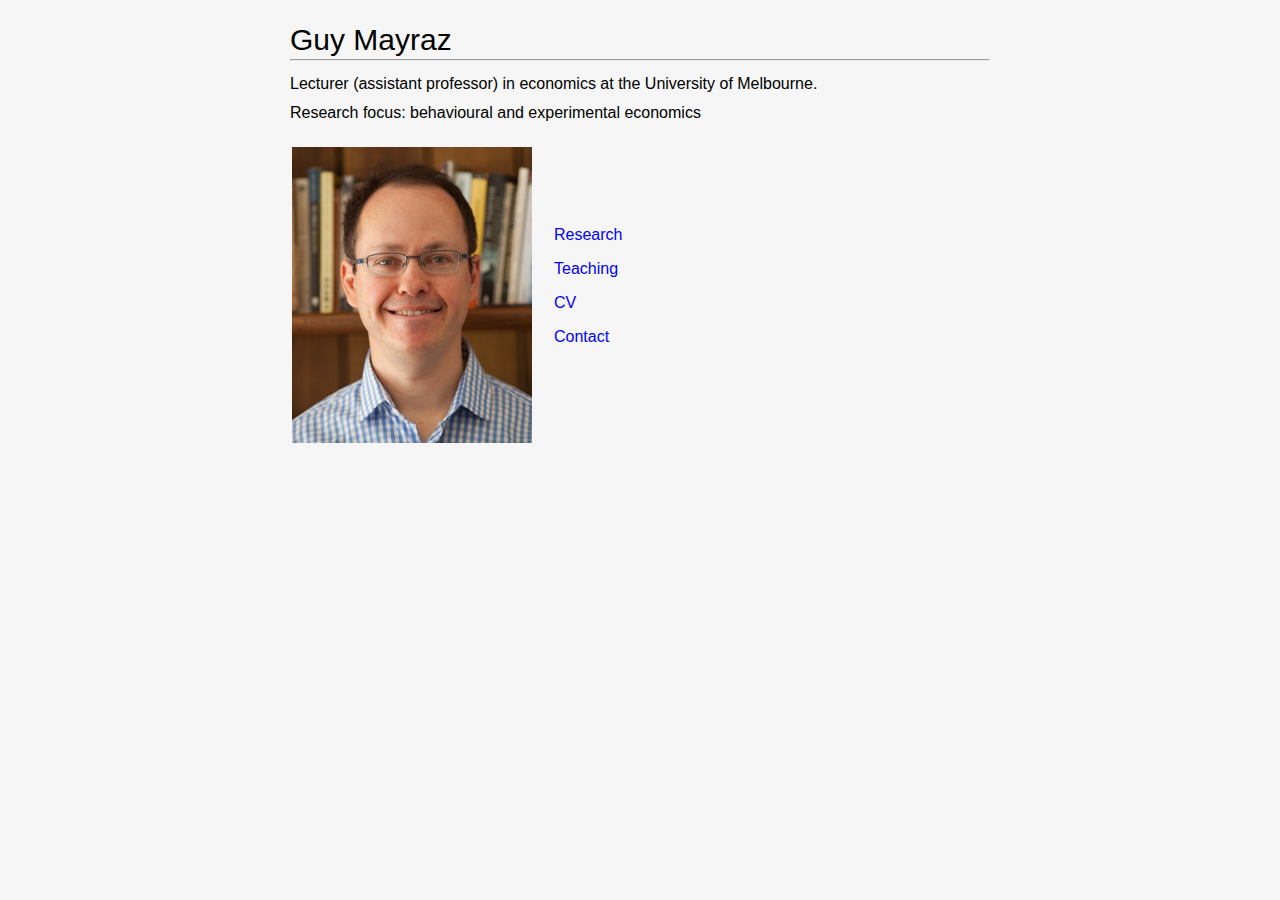
==== index.html @ 38bf0d6f "removed linked to unimelb" ====
<!DOCTYPE html>
<html>
  <head>
    <title>Guy Mayraz</title>
    <meta name="viewport" content="width=device-width, initial-scale=1">
    <meta http-equiv="Content-Type" content="text/html; charset=UTF-8">
    <link href="styles.css" rel="stylesheet" type="text/css">
    <script type="text/javascript">

      var _gaq = _gaq || [];
      _gaq.push(['_setAccount', 'UA-27396279-1']);
      _gaq.push(['_trackPageview']);

      (function() {
	  var ga = document.createElement('script'); ga.type = 'text/javascript'; ga.async = true;
	  ga.src = ('https:' == document.location.protocol ? 'https://ssl' : 'http://www') + '.google-analytics.com/ga.js';
	  var s = document.getElementsByTagName('script')[0]; s.parentNode.insertBefore(ga, s);
      })();

    </script>
  </head>

  <body>

    <div class="wrapper">
      <div class="header">
	<h1>Guy Mayraz</h1>
      </div>

      <hr>

      <div class="block">
      <p>
	Lecturer (assistant professor) in economics at the University of Melbourne.
      </p>

      <p>Research focus: behavioural and experimental economics</p>

      <table>
	<tr><td>
	    <img border="0" src="img/GuyMayraz240x296.jpg" width="240" height="296" align="left" style="margin-top:1em; flow:left">
	  </td>
	  <td>
	    <div class="sidebar">
      <p class="sidep"><a href="research.html">Research</a></p>

      <p class="sidep"><a href="teaching.html">Teaching</a></p>

      <p class="sidep">
	<a href="Guy%20Mayraz.pdf">CV</a>
      </p class="sidep">

      <p class="sidep"><a href="contact.html">Contact</a></font></p>
</div>
</td></tr></table>

</div>

<p border="0" style="margin-left:49.45pt;margin-top:15pt">

  <!-- Start of StatCounter Code -->
  <script type="text/javascript">
    var sc_project=7053641;
    var sc_invisible=1;
    var sc_security="965a764b";
  </script>

  <script type="text/javascript"
	  src="http://www.statcounter.com/counter/counter.js"></script><noscript><div
										   class="statcounter"><a title="tumblr stats"
													  href="http://statcounter.com/tumblr/" target="_blank"><img
																				  class="statcounter" src="http://c.statcounter.com/7053641/0/965a764b/1/"
																				  alt="tumblr stats" ></a></div></noscript>
  <!-- End of StatCounter Code -->
  </div>
</div>

</html>
---- styles.css ----
* {
    margin: 0;
    padding: 0;
}

html {
    font-size: 62.5%;
}

body {
    background: #f6f6f6;
    color: black;
    font-family: Helvetica, Arial, sans-serif;
    font-size: 1.6rem;
}

h1 {
    font-weight: 300;
    font-size: 3rem;
    margin-bottom: 0.2rem;
    margin-top: 1rem;
    font-family: optima, gill-sans, helvetica, sans-serif;
}

h2 { 
    font-weight: 300;
    font-size: 2.2rem;
    margin-bottom: 0.2rem;
    margin-top: .7rem;
}

h3 {
    font-weight: 300;
    font-size: 1.5rem;
}

.wrapper {
    margin: 0 auto;
    max-width: 70rem;
    padding: 1.3rem;
}

p {
    padding: 0.4rem 0rem 0.7rem;
}

img { 
    border: 0;
}

a:link {
    color: blue;
    text-decoration: none	
}

a.nolink:visited { 
    color: black;
    text-decoration: none	
}

a.nolink:link { 
    color: black;
    text-decoration: none	
			 
}

a:visited {
    color: blue;
    text-decoration: none	
}

a:hover {
    color: red;
    text-decoration: underline
}

@media (max-width: 767px) {
    .image, .text { clear: both; }
}

.sidebar {
    margin-left: 2rem;
}

.sidep {
    margin-top: .5rem;
    margin-bottom: .5rem;
}

.header {
    color: black;
    /* background-color: #555555; */
    font-weight: 200;
    font-size: 3rem;
    font-family: optima, garamond;
}

a.header:visited { 
    color: black;
    text-decoration: none	
}

a.header:link { 
    color: black;
    text-decoration: none	
			 
}

div.block {
    margin-top: 1rem;
}
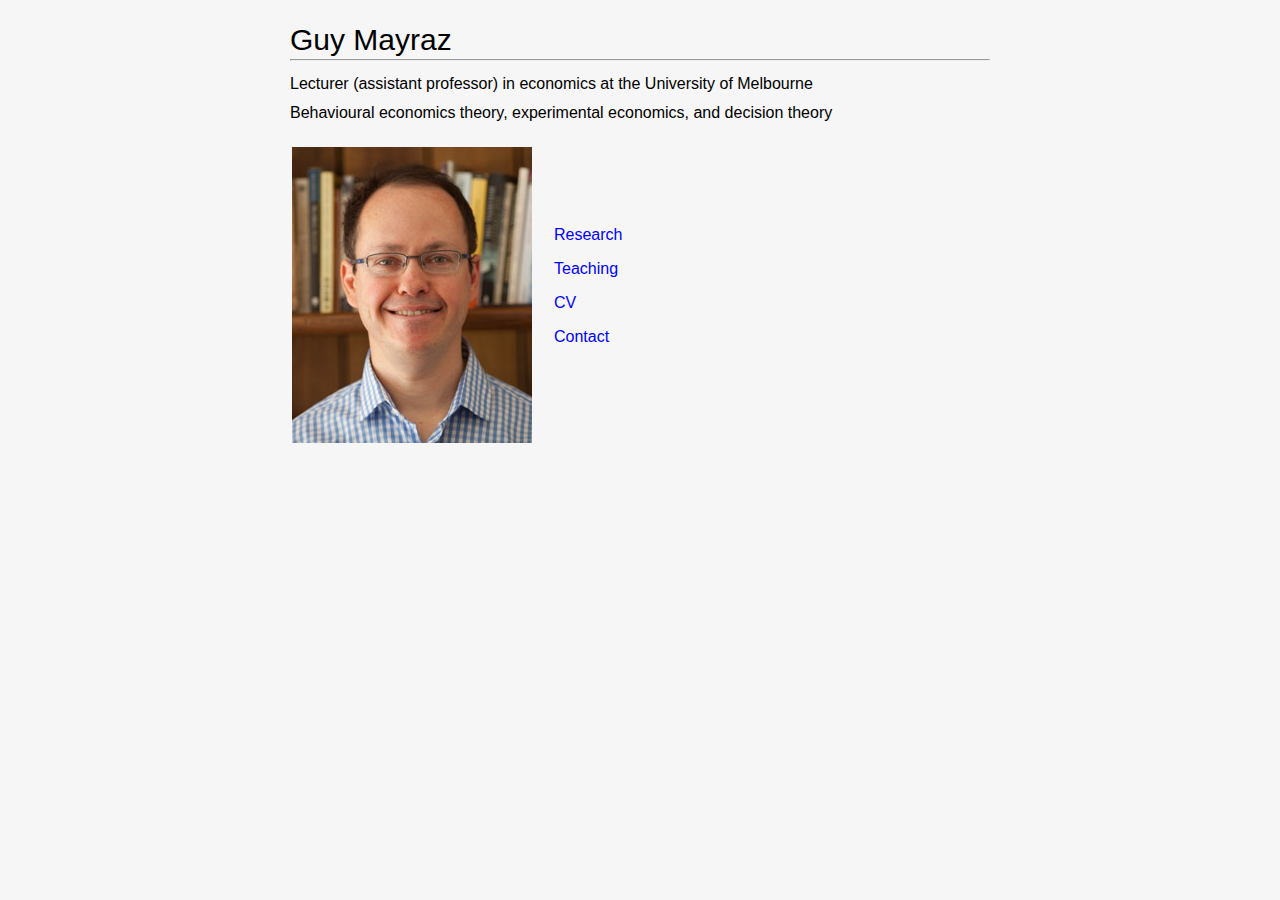
==== commit dcded276: "changed fields" ====
--- a/index.html
+++ b/index.html
@@ -31,10 +31,10 @@
 
       <div class="block">
       <p>
-	Lecturer (assistant professor) in economics at the University of Melbourne.
+	Lecturer (assistant professor) in economics at the University of Melbourne
       </p>
 
-      <p>Research focus: behavioural and experimental economics</p>
+      <p>Behavioural economics theory, experimental economics, and decision theory</p>
 
       <table>
 	<tr><td>
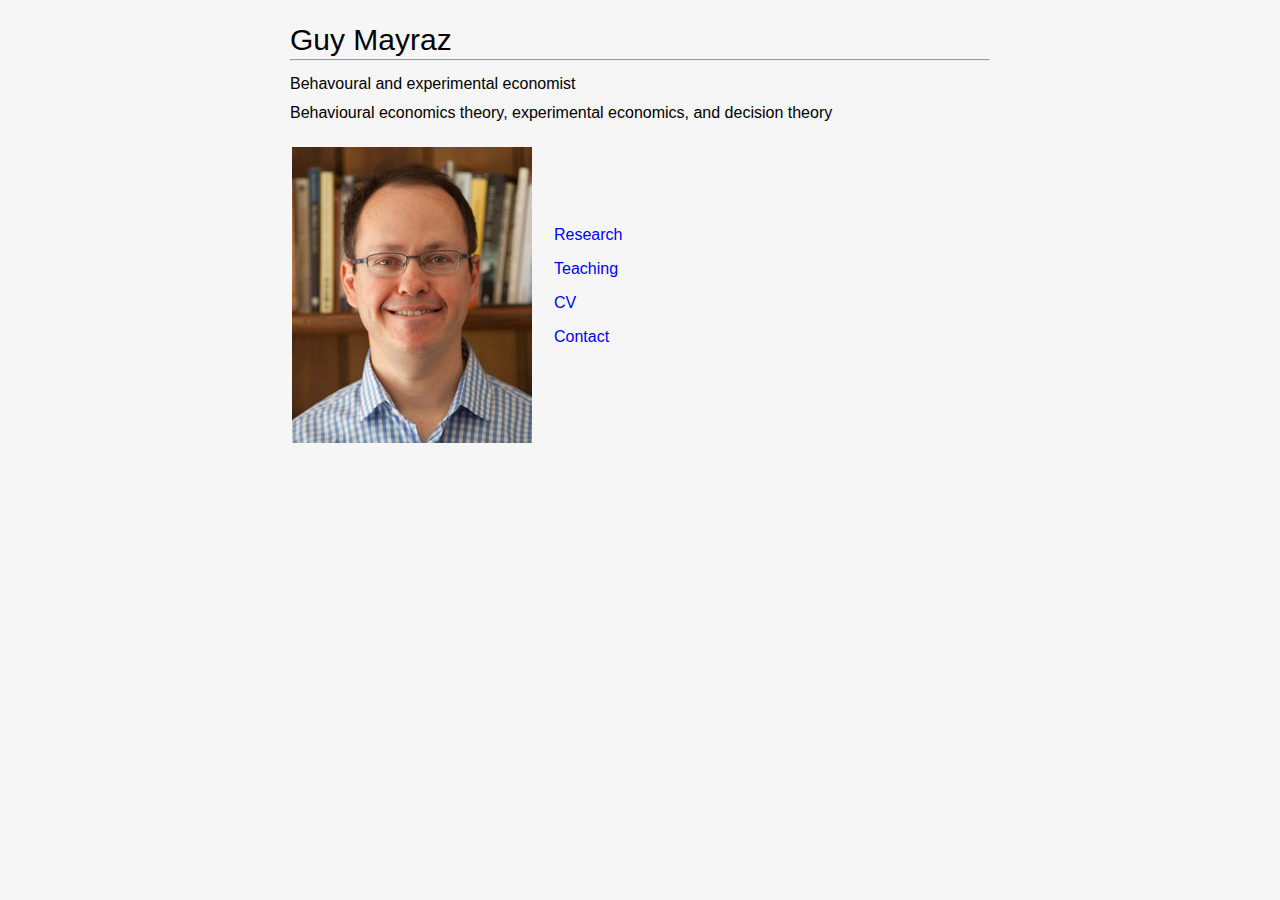
==== commit 3a73bf77: "Removed Melbourne from website." ====
--- a/index.html
+++ b/index.html
@@ -1,23 +1,32 @@
 <!DOCTYPE html>
 <html>
   <head>
+<!-- Global site tag (gtag.js) - Google Analytics -->
+<script async src="https://www.googletagmanager.com/gtag/js?id=UA-27396279-2"></script>
+<script>
+  window.dataLayer = window.dataLayer || [];
+  function gtag(){dataLayer.push(arguments);}
+  gtag('js', new Date());
+
+  gtag('config', 'UA-27396279-2');
+</script>
     <title>Guy Mayraz</title>
     <meta name="viewport" content="width=device-width, initial-scale=1">
     <meta http-equiv="Content-Type" content="text/html; charset=UTF-8">
     <link href="styles.css" rel="stylesheet" type="text/css">
-    <script type="text/javascript">
+    <!-- <script type="text/javascript"> -->
 
-      var _gaq = _gaq || [];
-      _gaq.push(['_setAccount', 'UA-27396279-1']);
-      _gaq.push(['_trackPageview']);
+    <!--   var _gaq = _gaq || []; -->
+    <!--   _gaq.push(['_setAccount', 'UA-27396279-1']); -->
+    <!--   _gaq.push(['_trackPageview']); -->
 
-      (function() {
-	  var ga = document.createElement('script'); ga.type = 'text/javascript'; ga.async = true;
-	  ga.src = ('https:' == document.location.protocol ? 'https://ssl' : 'http://www') + '.google-analytics.com/ga.js';
-	  var s = document.getElementsByTagName('script')[0]; s.parentNode.insertBefore(ga, s);
-      })();
+    <!--   (function() { -->
+    <!-- 	  var ga = document.createElement('script'); ga.type = 'text/javascript'; ga.async = true; -->
+    <!-- 	  ga.src = ('https:' == document.location.protocol ? 'https://ssl' : 'http://www') + '.google-analytics.com/ga.js'; -->
+    <!-- 	  var s = document.getElementsByTagName('script')[0]; s.parentNode.insertBefore(ga, s); -->
+    <!--   })(); -->
 
-    </script>
+    <!-- </script> -->
   </head>
 
   <body>
@@ -31,7 +40,7 @@
 
       <div class="block">
       <p>
-	Lecturer (assistant professor) in economics at the University of Melbourne
+	Behavoural and experimental economist
       </p>
 
       <p>Behavioural economics theory, experimental economics, and decision theory</p>
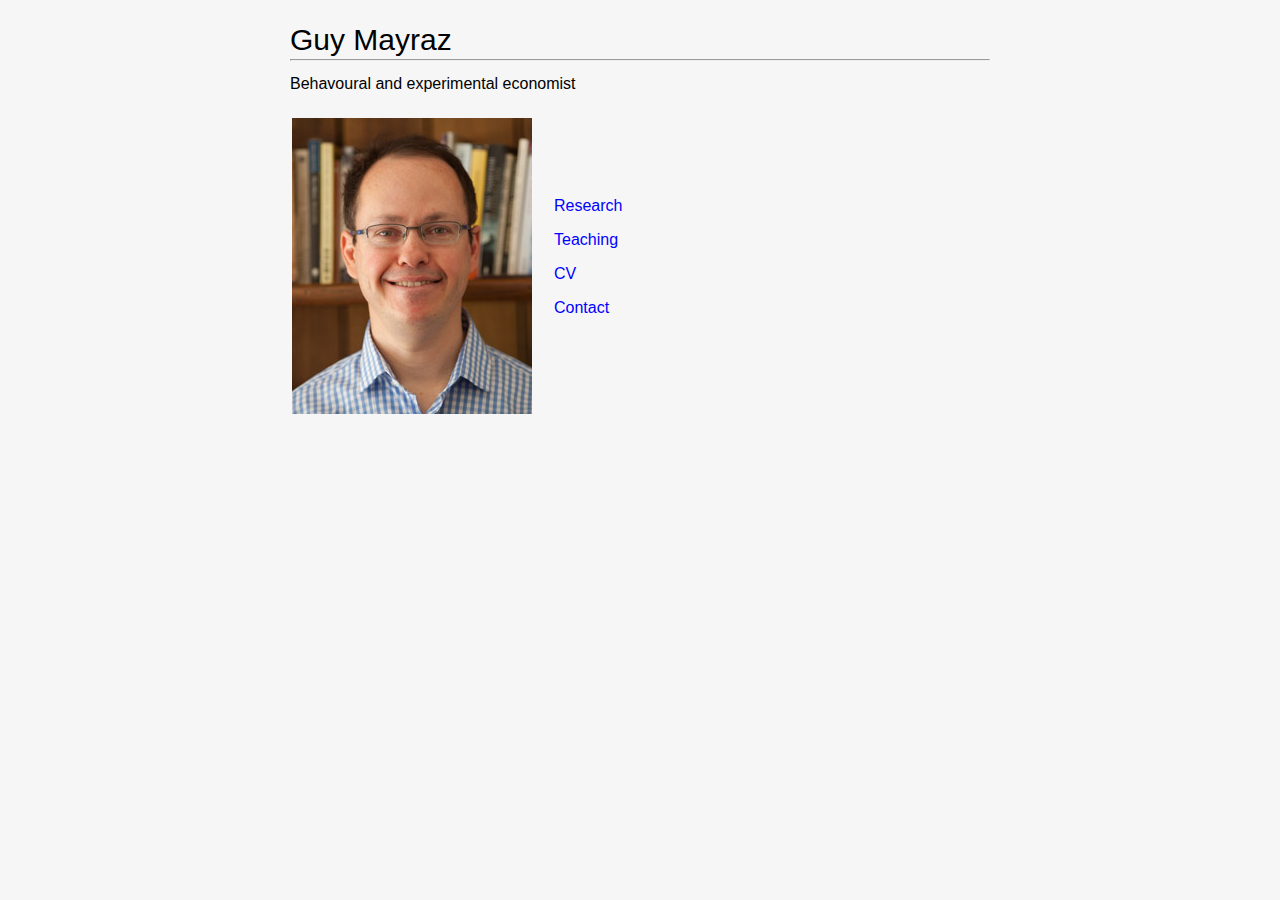
==== commit e908c3a9: "Updated position" ====
--- a/index.html
+++ b/index.html
@@ -43,8 +43,6 @@
 	Behavoural and experimental economist
       </p>
 
-      <p>Behavioural economics theory, experimental economics, and decision theory</p>
-
       <table>
 	<tr><td>
 	    <img border="0" src="img/GuyMayraz240x296.jpg" width="240" height="296" align="left" style="margin-top:1em; flow:left">
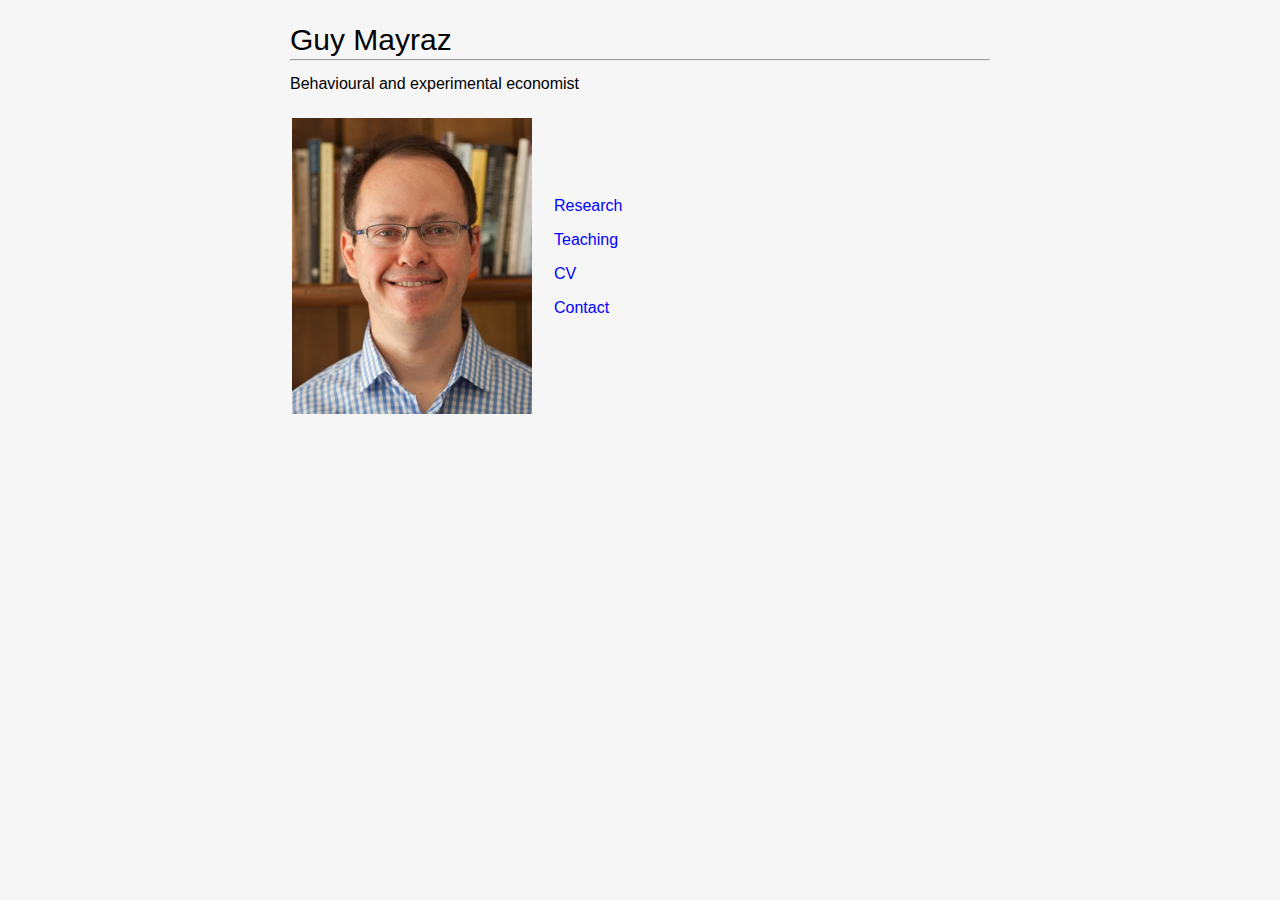
==== commit 2c8c282b: "Updated stuff" ====
--- a/index.html
+++ b/index.html
@@ -40,7 +40,7 @@
 
       <div class="block">
       <p>
-	Behavoural and experimental economist
+	Behavioural and experimental economist
       </p>
 
       <table>
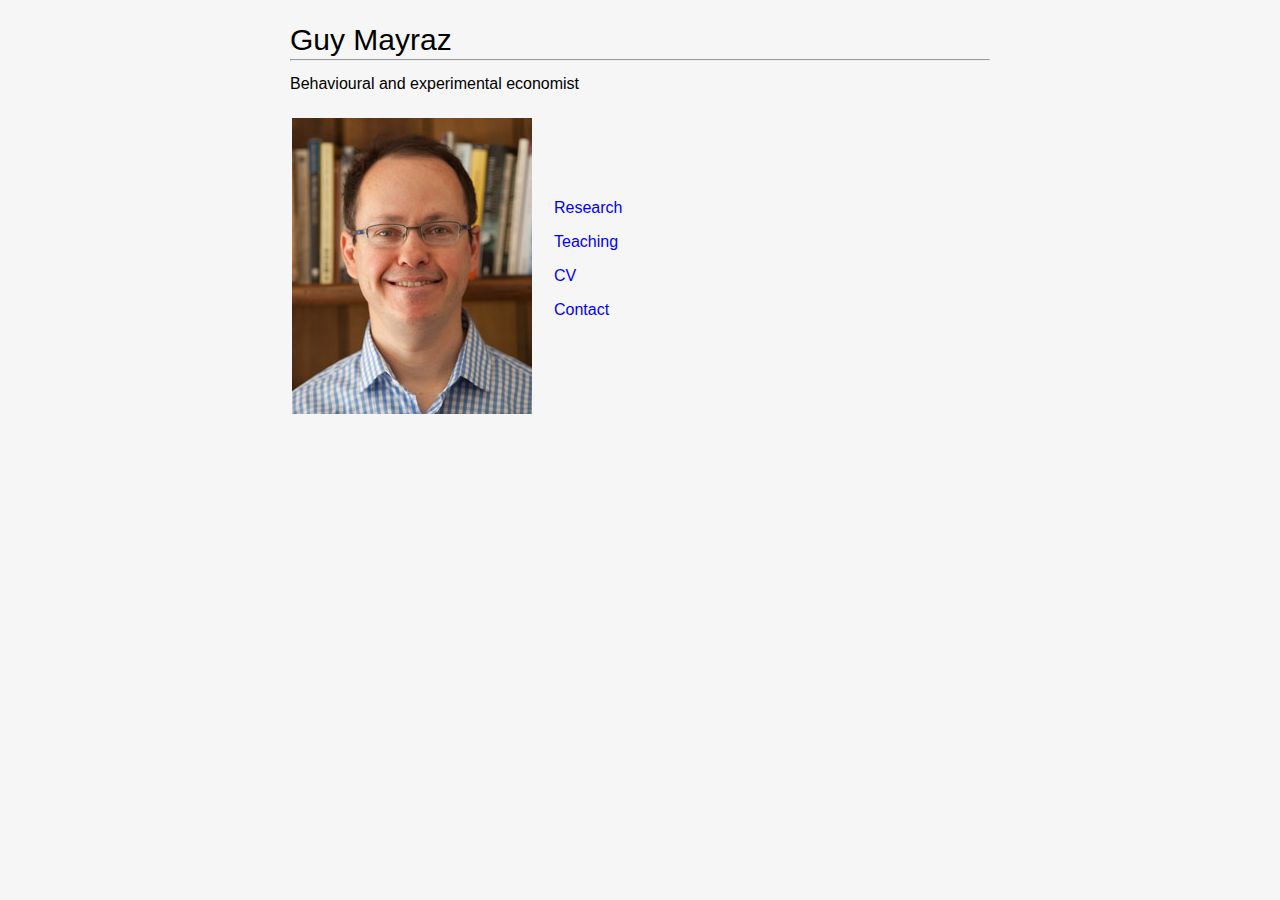
==== commit 5682b2c6: "Improved html quality" ====
--- a/index.html
+++ b/index.html
@@ -1,32 +1,32 @@
 <!DOCTYPE html>
-<html>
+<html lang="en">
   <head>
-<!-- Global site tag (gtag.js) - Google Analytics -->
-<script async src="https://www.googletagmanager.com/gtag/js?id=UA-27396279-2"></script>
-<script>
-  window.dataLayer = window.dataLayer || [];
-  function gtag(){dataLayer.push(arguments);}
-  gtag('js', new Date());
+    <!-- Global site tag (gtag.js) - Google Analytics -->
+    <script async src="https://www.googletagmanager.com/gtag/js?id=UA-27396279-2"></script>
+    <script>
+      window.dataLayer = window.dataLayer || [];
+      function gtag(){dataLayer.push(arguments);}
+      gtag('js', new Date());
 
-  gtag('config', 'UA-27396279-2');
-</script>
+      gtag('config', 'UA-27396279-2');
+    </script>
     <title>Guy Mayraz</title>
     <meta name="viewport" content="width=device-width, initial-scale=1">
     <meta http-equiv="Content-Type" content="text/html; charset=UTF-8">
     <link href="styles.css" rel="stylesheet" type="text/css">
     <!-- <script type="text/javascript"> -->
 
-    <!--   var _gaq = _gaq || []; -->
-    <!--   _gaq.push(['_setAccount', 'UA-27396279-1']); -->
-    <!--   _gaq.push(['_trackPageview']); -->
+      <!--   var _gaq = _gaq || []; -->
+      <!--   _gaq.push(['_setAccount', 'UA-27396279-1']); -->
+      <!--   _gaq.push(['_trackPageview']); -->
 
-    <!--   (function() { -->
-    <!-- 	  var ga = document.createElement('script'); ga.type = 'text/javascript'; ga.async = true; -->
-    <!-- 	  ga.src = ('https:' == document.location.protocol ? 'https://ssl' : 'http://www') + '.google-analytics.com/ga.js'; -->
-    <!-- 	  var s = document.getElementsByTagName('script')[0]; s.parentNode.insertBefore(ga, s); -->
-    <!--   })(); -->
+      <!--   (function() { -->
+      <!-- 	  var ga = document.createElement('script'); ga.type = 'text/javascript'; ga.async = true; -->
+      <!-- 	  ga.src = ('https:' == document.location.protocol ? 'https://ssl' : 'http://www') + '.google-analytics.com/ga.js'; -->
+      <!-- 	  var s = document.getElementsByTagName('script')[0]; s.parentNode.insertBefore(ga, s); -->
+      <!--   })(); -->
 
-    <!-- </script> -->
+      <!-- </script> -->
   </head>
 
   <body>
@@ -39,47 +39,50 @@
       <hr>
 
       <div class="block">
-      <p>
-	Behavioural and experimental economist
-      </p>
+        <p>
+	  Behavioural and experimental economist
+        </p>
+        <table>
+	  <tr>
+            <td>
+	      <img src="img/GuyMayraz240x296.jpg" width="240" height="296" style="margin-top:1em;" alt="Guy Mayraz photo">
+	    </td>
+	    <td>
+	      <div class="sidebar">
+                <p class="sidep">
+                  <a href="research.html">Research</a>
+                </p>
 
-      <table>
-	<tr><td>
-	    <img border="0" src="img/GuyMayraz240x296.jpg" width="240" height="296" align="left" style="margin-top:1em; flow:left">
-	  </td>
-	  <td>
-	    <div class="sidebar">
-      <p class="sidep"><a href="research.html">Research</a></p>
+                <p class="sidep">
+                  <a href="teaching.html">Teaching</a>
+                </p>
 
-      <p class="sidep"><a href="teaching.html">Teaching</a></p>
+                <p class="sidep">
+	          <a href="Guy%20Mayraz.pdf">CV</a>
+                </p>
 
-      <p class="sidep">
-	<a href="Guy%20Mayraz.pdf">CV</a>
-      </p class="sidep">
+                <p class="sidep">
+                  <a href="contact.html">Contact</a>
+                </p>
+              </div>
+            </td>
+          </tr>
+        </table>
+      </div>
 
-      <p class="sidep"><a href="contact.html">Contact</a></font></p>
-</div>
-</td></tr></table>
+    </div>
+    <!-- Start of StatCounter Code -->
+    <script>
+      var sc_project=7053641;
+      var sc_invisible=1;
+      var sc_security="965a764b";
+    </script>
 
-</div>
-
-<p border="0" style="margin-left:49.45pt;margin-top:15pt">
-
-  <!-- Start of StatCounter Code -->
-  <script type="text/javascript">
-    var sc_project=7053641;
-    var sc_invisible=1;
-    var sc_security="965a764b";
-  </script>
-
-  <script type="text/javascript"
-	  src="http://www.statcounter.com/counter/counter.js"></script><noscript><div
-										   class="statcounter"><a title="tumblr stats"
-													  href="http://statcounter.com/tumblr/" target="_blank"><img
-																				  class="statcounter" src="http://c.statcounter.com/7053641/0/965a764b/1/"
-																				  alt="tumblr stats" ></a></div></noscript>
-  <!-- End of StatCounter Code -->
-  </div>
-</div>
-
+    <script src="https://www.statcounter.com/counter/counter.js"></script>
+    <noscript><div
+	        class="statcounter"><a title="tumblr stats"
+	                               href="https://statcounter.com/tumblr/" target="_blank">
+          <img class="statcounter" src="https://c.statcounter.com/7053641/0/965a764b/1/" alt="tumblr stats" ></a></div></noscript>
+    <!-- End of StatCounter Code -->
+  </body>
 </html>
--- a/styles.css
+++ b/styles.css
@@ -26,7 +26,7 @@
     font-weight: 300;
     font-size: 2.2rem;
     margin-bottom: 0.2rem;
-    margin-top: .7rem;
+    margin-top: 1.7rem;
 }
 
 h3 {
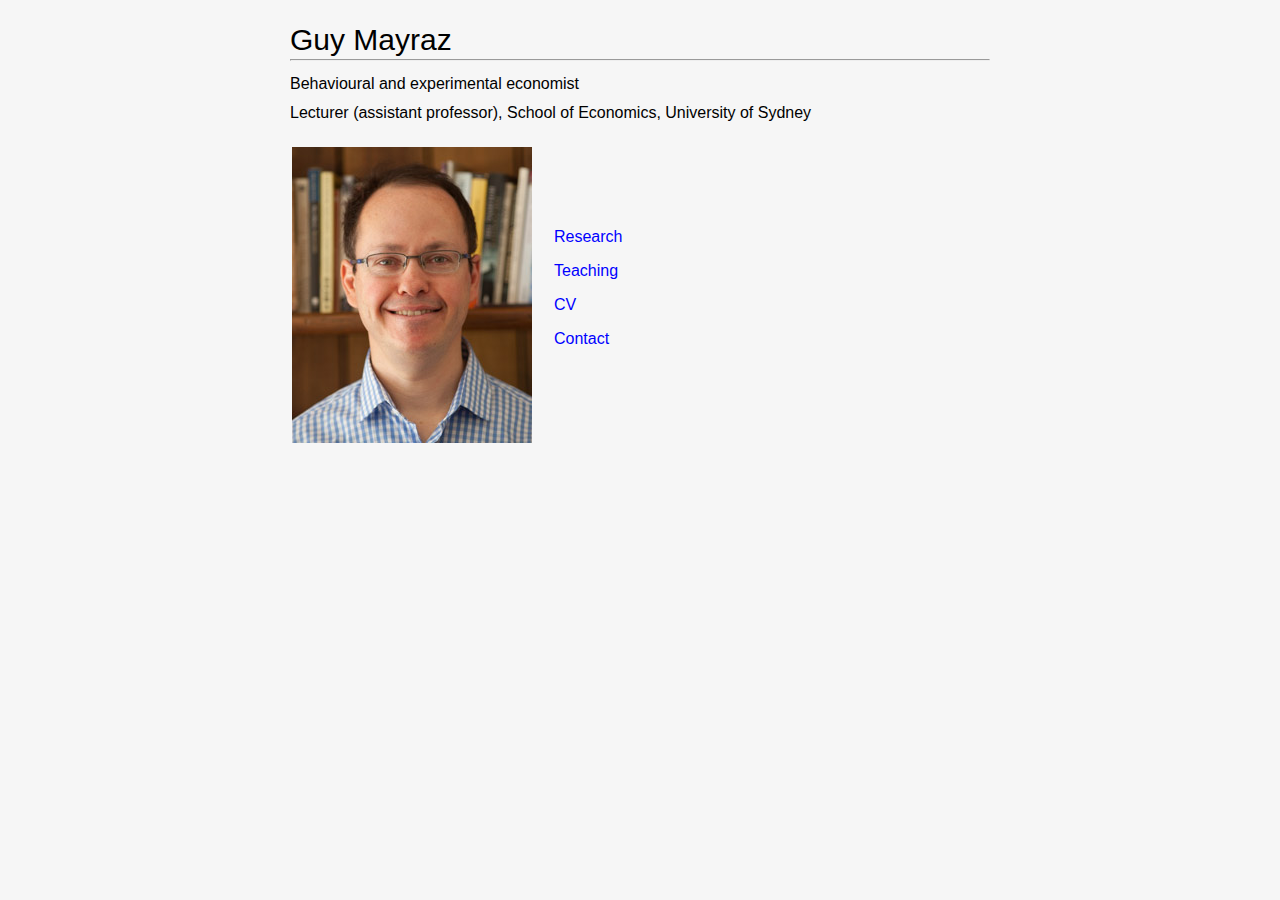
==== commit 221a5c9f: "Updated website for USyd lecturer position" ====
--- a/index.html
+++ b/index.html
@@ -41,6 +41,9 @@
       <div class="block">
         <p>
 	  Behavioural and experimental economist
+        </p>
+        <p>
+	  Lecturer (assistant professor), School of Economics, University of Sydney
         </p>
         <table>
 	  <tr>
